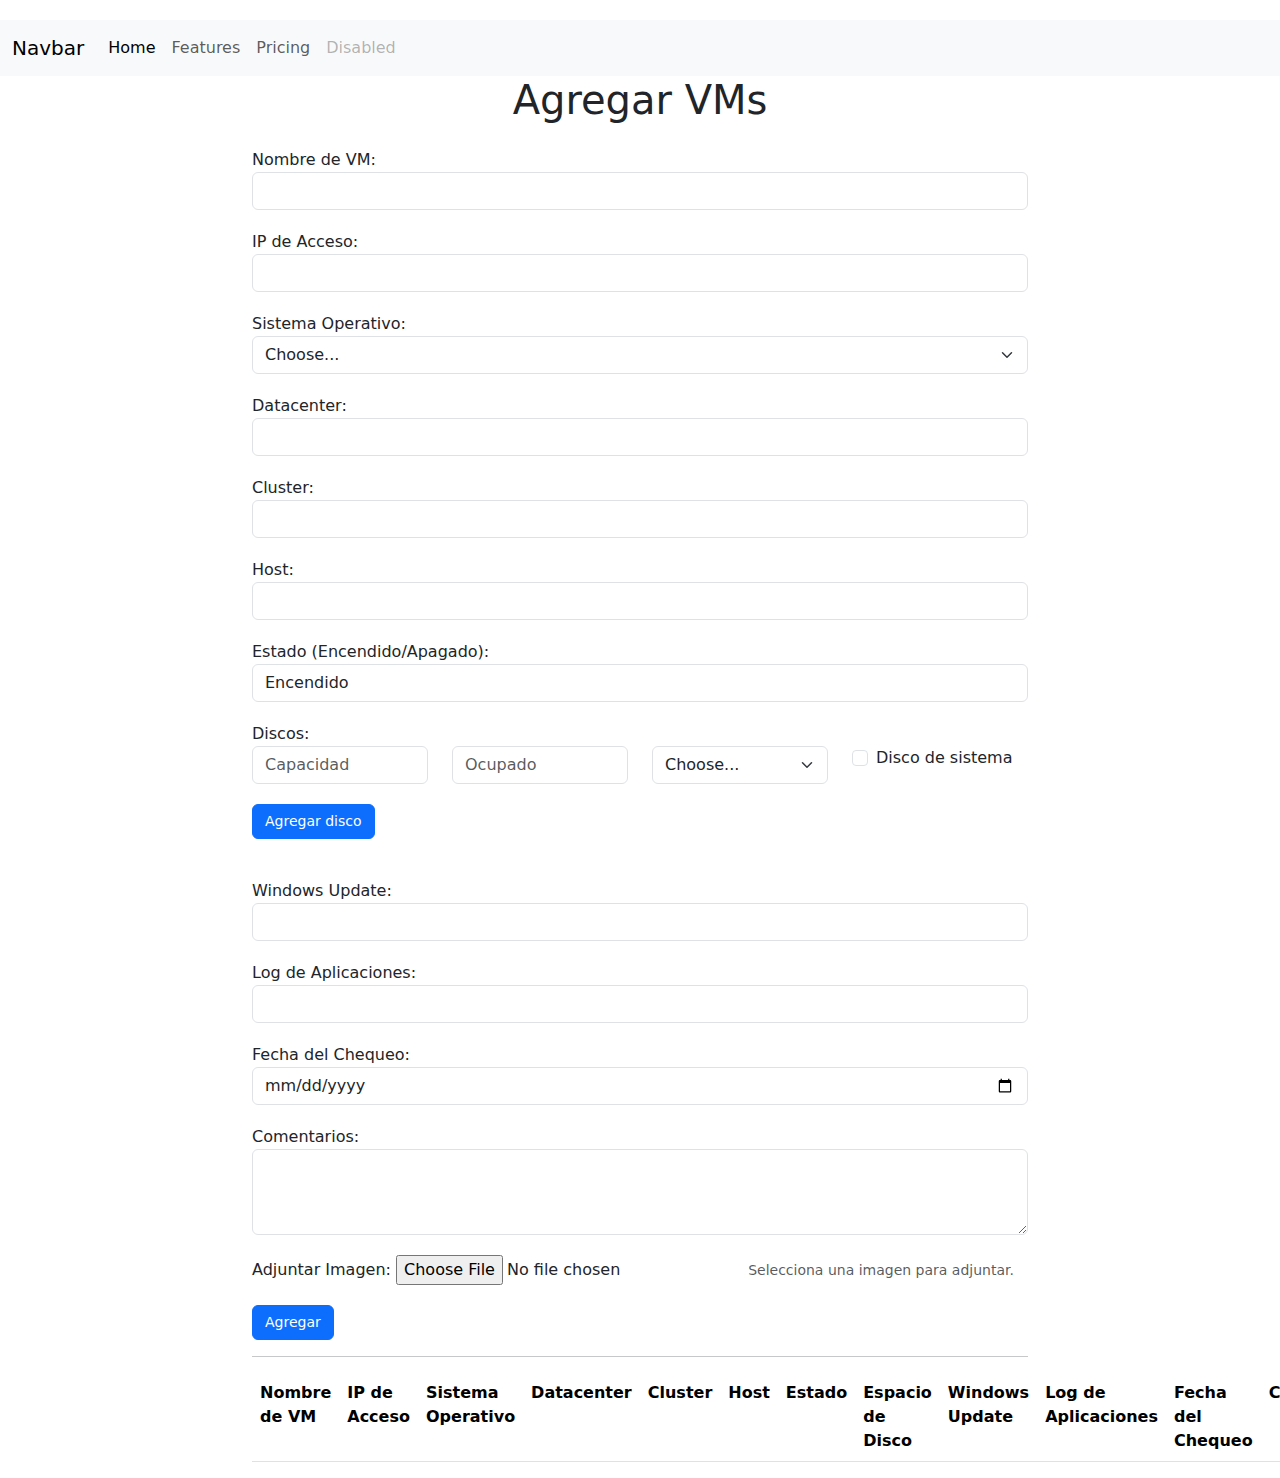
==== index.html @ 4c235f6f "first commit" ====
<!DOCTYPE html>
<html lang="en">
<head>
  <meta charset="UTF-8">
  <meta name="viewport" content="width=device-width, initial-scale=1.0">
  <title>CRUD VMs</title>
<link rel="stylesheet" href="https://cdn.jsdelivr.net/npm/bootstrap@5.3.2/dist/css/bootstrap.min.css">
<link rel="stylesheet" type="text/css" href="index.css">
</head>
<body>
  <nav class="navbar navbar-expand-lg bg-body-tertiary">
    <div class="container-fluid">
      <a class="navbar-brand" href="#">Navbar</a>
      <button class="navbar-toggler" type="button" data-bs-toggle="collapse" data-bs-target="#navbarNavAltMarkup" aria-controls="navbarNavAltMarkup" aria-expanded="false" aria-label="Toggle navigation">
        <span class="navbar-toggler-icon"></span>
      </button>
      <div class="collapse navbar-collapse" id="navbarNavAltMarkup">
        <div class="navbar-nav">
          <a class="nav-link active" aria-current="page" href="#">Home</a>
          <a class="nav-link" href="#">Features</a>
          <a class="nav-link" href="#">Pricing</a>
          <a class="nav-link disabled" aria-disabled="true">Disabled</a>
        </div>
      </div>
    </div>
  </nav>
  <div class="container">
    <h1 class="text-center mb-4">Agregar VMs</h1>
    <form id="crudForm">
      <div class="form-group">
        <label for="nombreVM">Nombre de VM:</label>
        <input type="text" class="form-control" id="nombreVM" required>
      </div>
      <div class="form-group">
        <label for="ipAcceso">IP de Acceso:</label>
        <input type="text" class="form-control" id="ipAcceso" required>
      </div>
      <div class="form-group">
        <label for="sistemaOperativo">Sistema Operativo:</label>
        <select class="form-select" id="os">
          <option selected>Choose...</option>
          <option value="Windows 7">Windows 7</option>
          <option value="Windows 8">Windows 8</option>
          <option value="Windows 8.1">Windows 8.1</option>
          <option value="Windows 10">Windows 10</option>
          <option value="Windows Server 2003">Windows Server 2003</option>
          <option value="Windows Server 2003">Windows Server 2003</option>
          <option value="Windows Server 2008 R2">Windows Server 2008 R2</option>
          <option value="Windows Server 2012">Windows Server 2012</option>
          <option value="Windows Server 2012 R2">Windows Server 2012 R2</option>
          <option value="Windows Server 2016">Windows Server 2016</option>
          <option value="Windows Server 2019">Windows Server 2019</option>
          <option value="Windows Server 2022">Windows Server 2022</option>
        </select>
      </div>
      <div class="form-group">
        <label for="datacenter">Datacenter:</label>
        <input type="text" class="form-control" id="datacenter" required>
      </div>
      <div class="form-group">
        <label for="cluster">Cluster:</label>
        <input type="text" class="form-control" id="cluster" required>
      </div>
      <div class="form-group">
        <label for="host">Host:</label>
        <input type="text" class="form-control" id="host" required>
      </div>
      <div class="form-group">
        <label for="estado">Estado (Encendido/Apagado):</label>
        <select class="form-control" id="estado">
          <option value="encendido">Encendido</option>
          <option value="apagado">Apagado</option>
        </select>
      </div>
      <div class="form-group row align-items-start">
        <label for="estado">Discos:</label>
          <div class="col-sm-3">
            <label class="visually-hidden" for="specificSizeInputName">Capacidad</label>
            <input type="number" class="form-control" id="capacidad" placeholder="Capacidad">
          </div>
          <div class="col-sm-3">
            <label class="visually-hidden" for="specificSizeInputName">Ocupado</label>
            <input type="number" class="form-control" id="ocupado" placeholder="Ocupado">
          </div>
          <div class="col-sm-3">
            <label class="visually-hidden" for="specificSizeSelect">Letra de Unidad</label>
            <select class="form-select" id="letra">
              <option selected>Choose...</option>
              <option value="A">A</option>
              <option value="B">B</option>
              <option value="C">C</option>
              <option value="D">D</option>
              <option value="E">E</option>
              <option value="F">F</option>
              <option value="G">G</option>
              <option value="H">H</option>
              <option value="I">I</option>
              <option value="J">J</option>
              <option value="K">K</option>
              <option value="L">L</option>
              <option value="M">M</option>
              <option value="N">N</option>
              <option value="O">O</option>
              <option value="P">P</option>
              <option value="Q">Q</option>
              <option value="R">R</option>
              <option value="S">S</option>
              <option value="T">T</option>
              <option value="U">U</option>
              <option value="V">V</option>
              <option value="W">W</option>
              <option value="X">X</option>
              <option value="Y">Y</option>
              <option value="Z">Z</option>
            </select>
          </div>
          <div class="col-auto">
            <div class="form-check">
              <input class="form-check-input" type="checkbox" id="autoSizingCheck2">
              <label class="form-check-label" for="autoSizingCheck2">
                Disco de sistema
              </label>
            </div>
          </div>
      </div>
      <div class="form-group"><a class="btn btn-primary" id="agregarDisco">Agregar disco</a></div>
        
        <div class="form-group" >
          <ul class="list-group" id="listaDiscos">
          </ul>
        </div>
      <div class="form-group">
        <label for="windowsUpdate">Windows Update:</label>
        <input type="text" class="form-control" id="windowsUpdate" required>
      </div>
      <div class="form-group">
        <label for="logAplicaciones">Log de Aplicaciones:</label>
        <input type="text" class="form-control" id="logAplicaciones" required>
      </div>
      <div class="form-group">
        <label for="fechaChequeo">Fecha del Chequeo:</label>
        <input type="date" class="form-control" id="fechaChequeo" required>
      </div>
      <div class="form-group">
        <label for="comentarios">Comentarios:</label>
        <textarea class="form-control" id="comentarios" rows="3"></textarea>
      </div>
      <div class="form-group">
        <label for="imagen">Adjuntar Imagen:</label>
        <input type="file" class="form-control-file" id="imagen" accept="image/*">
        <small id="imagenHelp" class="form-text text-muted">Selecciona una imagen para adjuntar.</small>
      </div>      
      <button type="submit" class="btn btn-primary">Agregar</button>
    </form>
    <hr>
    <table class="table">
      <thead>
        <tr>
          <th>Nombre de VM</th>
          <th>IP de Acceso</th>
          <th>Sistema Operativo</th>
          <th>Datacenter</th>
          <th>Cluster</th>
          <th>Host</th>
          <th>Estado</th>
          <th>Espacio de Disco</th>
          <th>Windows Update</th>
          <th>Log de Aplicaciones</th>
          <th>Fecha del Chequeo</th>
          <th>Comentarios</th>
          <th>Acciones</th>
        </tr>
      </thead>
      <tbody id="tablaVMs">
      </tbody>
    </table>
  </div>
  <script src="./index.js"></script>
</body>
</html>
---- index.css ----
body {
    padding-top: 20px;
  }
  
  .container {
    max-width: 800px;
    margin: 0 auto;
  }
  
  .form-group {
    margin-bottom: 20px;
  }
  
  .btn {
    padding: 6px 12px;
    font-size: 14px;
  }
  
  .table th,
  .table td {
    padding: 8px;
    vertical-align: top;
  }
  
  .btn-group {
    margin-right: 5px;
  }
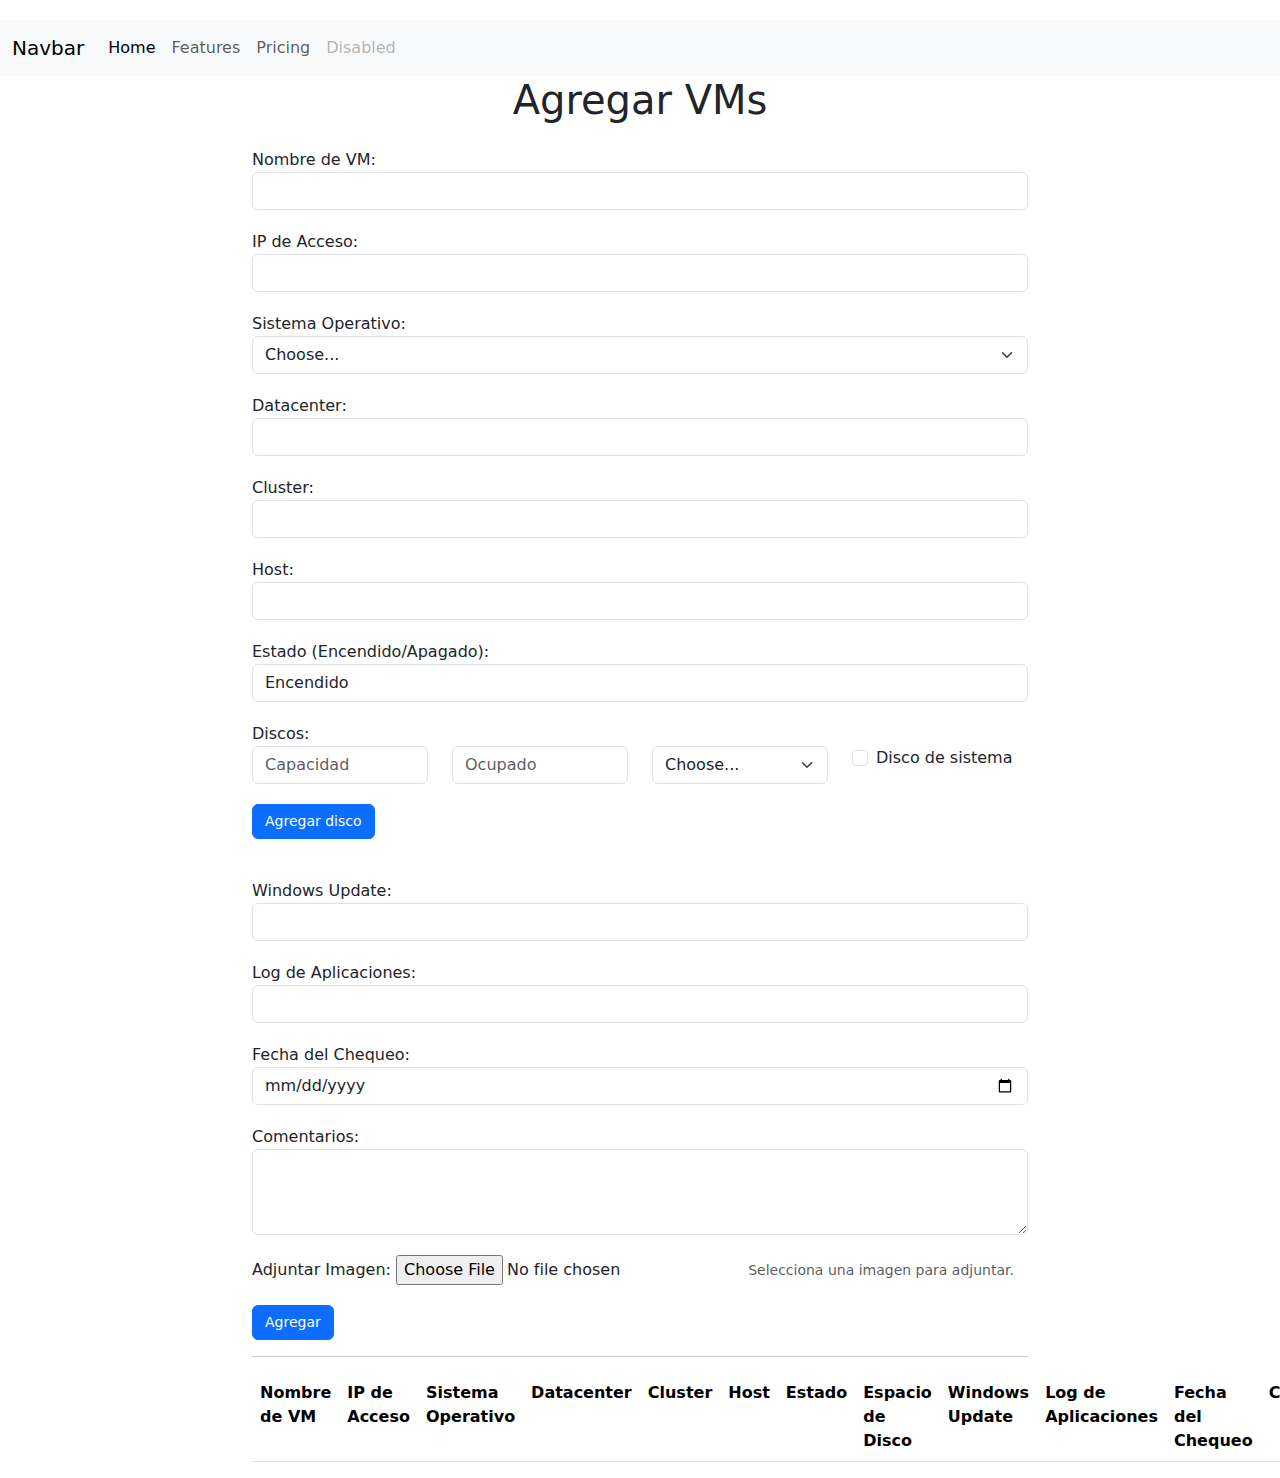
==== commit 4e6abc4e: "reorganizacion" ====
--- a/index.html
+++ b/index.html
@@ -1,11 +1,11 @@
 <!DOCTYPE html>
-<html lang="en">
+<html lang="es">
 <head>
   <meta charset="UTF-8">
   <meta name="viewport" content="width=device-width, initial-scale=1.0">
   <title>CRUD VMs</title>
 <link rel="stylesheet" href="https://cdn.jsdelivr.net/npm/bootstrap@5.3.2/dist/css/bootstrap.min.css">
-<link rel="stylesheet" type="text/css" href="index.css">
+<link rel="stylesheet" href="style.css">
 </head>
 <body>
   <nav class="navbar navbar-expand-lg bg-body-tertiary">
@@ -76,15 +76,15 @@
         <label for="estado">Discos:</label>
           <div class="col-sm-3">
             <label class="visually-hidden" for="specificSizeInputName">Capacidad</label>
-            <input type="number" class="form-control" id="capacidad" placeholder="Capacidad">
+            <input type="number" class="form-control" id="capacidad" placeholder="Capacidad" required>
           </div>
           <div class="col-sm-3">
             <label class="visually-hidden" for="specificSizeInputName">Ocupado</label>
-            <input type="number" class="form-control" id="ocupado" placeholder="Ocupado">
+            <input type="number" class="form-control" id="ocupado" placeholder="Ocupado" required>
           </div>
           <div class="col-sm-3">
             <label class="visually-hidden" for="specificSizeSelect">Letra de Unidad</label>
-            <select class="form-select" id="letra">
+            <select class="form-select" id="letra" required>
               <option selected>Choose...</option>
               <option value="A">A</option>
               <option value="B">B</option>
@@ -175,6 +175,6 @@
       </tbody>
     </table>
   </div>
-  <script src="./index.js"></script>
+  <script src="./script.js"></script>
 </body>
 </html>--- a/style.css
+++ b/style.css
@@ -0,0 +1,28 @@
+body {
+    padding-top: 20px;
+  }
+  
+  .container {
+    max-width: 800px;
+    margin: 0 auto;
+  }
+  
+  .form-group {
+    margin-bottom: 20px;
+  }
+  
+  .btn {
+    padding: 6px 12px;
+    font-size: 14px;
+  }
+  
+  .table th,
+  .table td {
+    padding: 8px;
+    vertical-align: top;
+  }
+  
+  .btn-group {
+    margin-right: 5px;
+  }
+  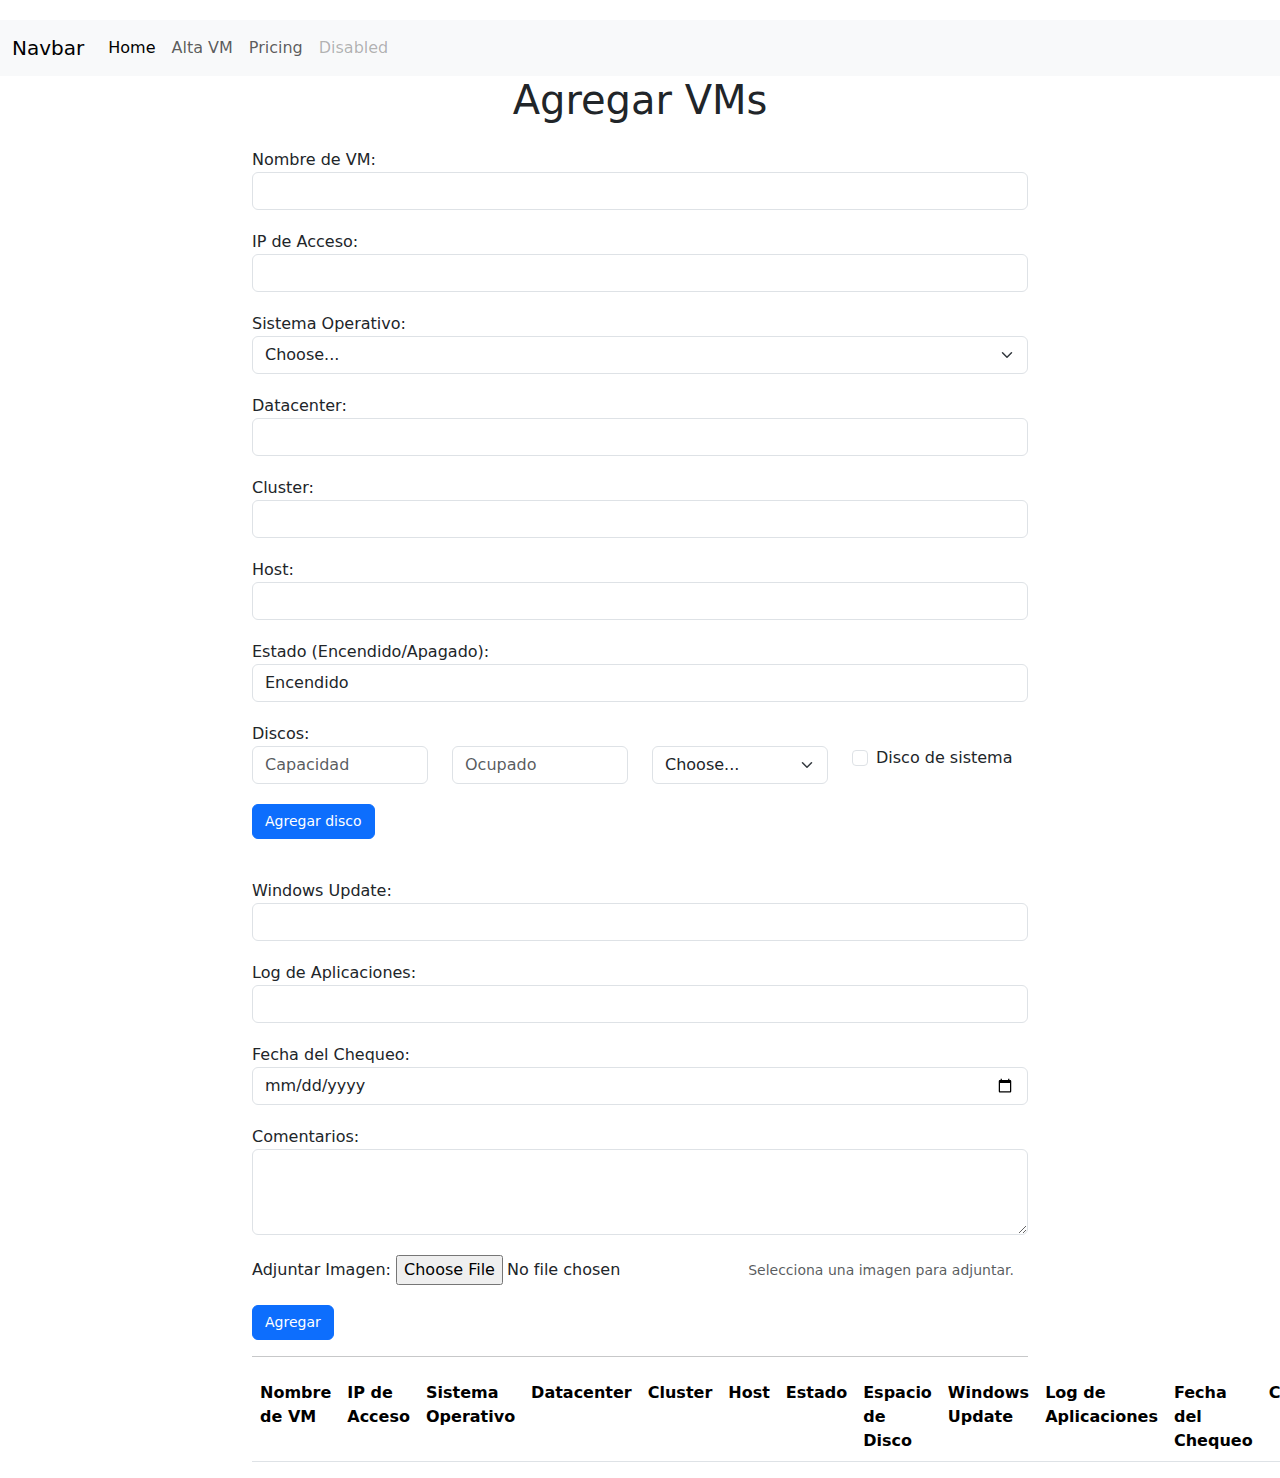
==== commit 88168a89: "alta vm" ====
--- a/index.html
+++ b/index.html
@@ -17,7 +17,7 @@
       <div class="collapse navbar-collapse" id="navbarNavAltMarkup">
         <div class="navbar-nav">
           <a class="nav-link active" aria-current="page" href="#">Home</a>
-          <a class="nav-link" href="#">Features</a>
+          <a class="nav-link" href="./altavm/altaVM.html">Alta VM</a>
           <a class="nav-link" href="#">Pricing</a>
           <a class="nav-link disabled" aria-disabled="true">Disabled</a>
         </div>
